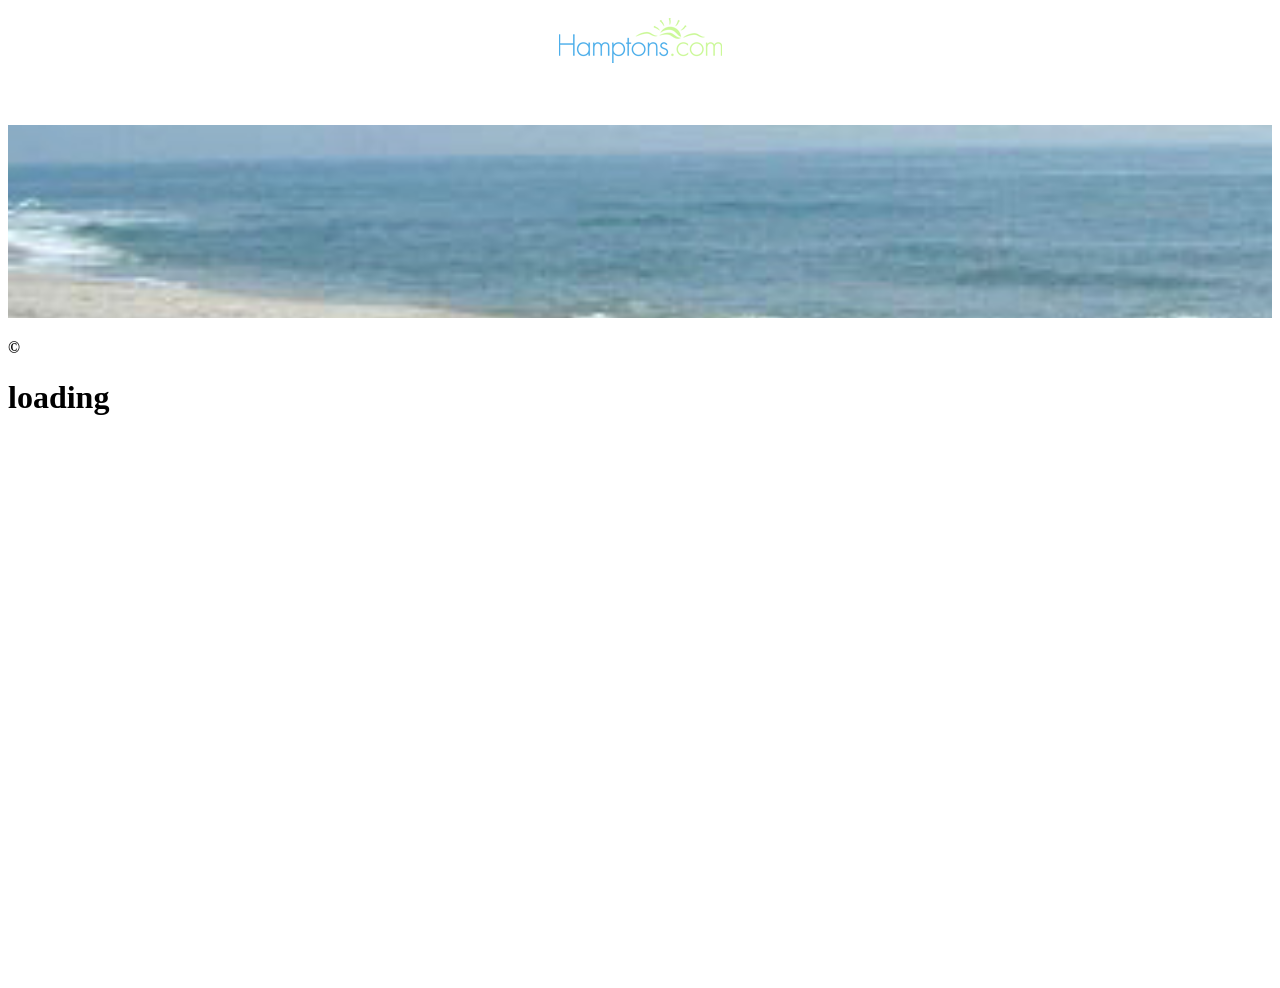
==== event.html @ d1b029f5 "commit..." ====
<!DOCTYPE HTML>
<html>
<head>
</head>
    
<body>

	<!-- HOME -->
	<div id="eventPage" data-role="page" data-add-back-btn="true" data-theme="a">
		<!-- header -->
		<div data-role="header">
			<div style="width:100%;padding:10px 0px 0px 0px;text-align:center;">
				<a href="./" rel="external"><img src="img/logo01.png"></a>
			</div>
			<div align="center"><div id="datenav"></div></div>
		</div>
		<!-- content -->
		<div data-role="content" style="background:url('img/bg.jpg');background-size: 100% auto;background-color:#fff;background-repeat:no-repeat;min-height:250px;">
			<div style="background-color:#fff;padding:10px 10px 10px 10px;">
				<img id="eventPic"/>
				<div id="eventDetails">
					<h3 id="title"></h3>
					<p id="eventDate"></p>
					<p id="description"></p>
				</div>
				 <!--<ul id="eventDisplay" data-role="listview" style="display:hidden"></ul>-->
				 <ul id="actionList" data-role="listview" data-inset="true" style="background-color:#fff;"></ul>
			 </div>
		</div>
		<!-- footer -->
		<div data-role="footer" data-position="fixed">
			<h4>&copy; <a href="http://www.hamptons.com" target="_blank" style="color:#fff">Hamptons.com</a></h4>
		</div>
	</div>
	
</body>

<script src="js/jquery.1.10.2.js"></script>
<script src="js/jquery.mobile-1.3.2.min.js"></script>
<script src="js/eventlist.js"></script>
<script src="js/event.js"></script>

</html>
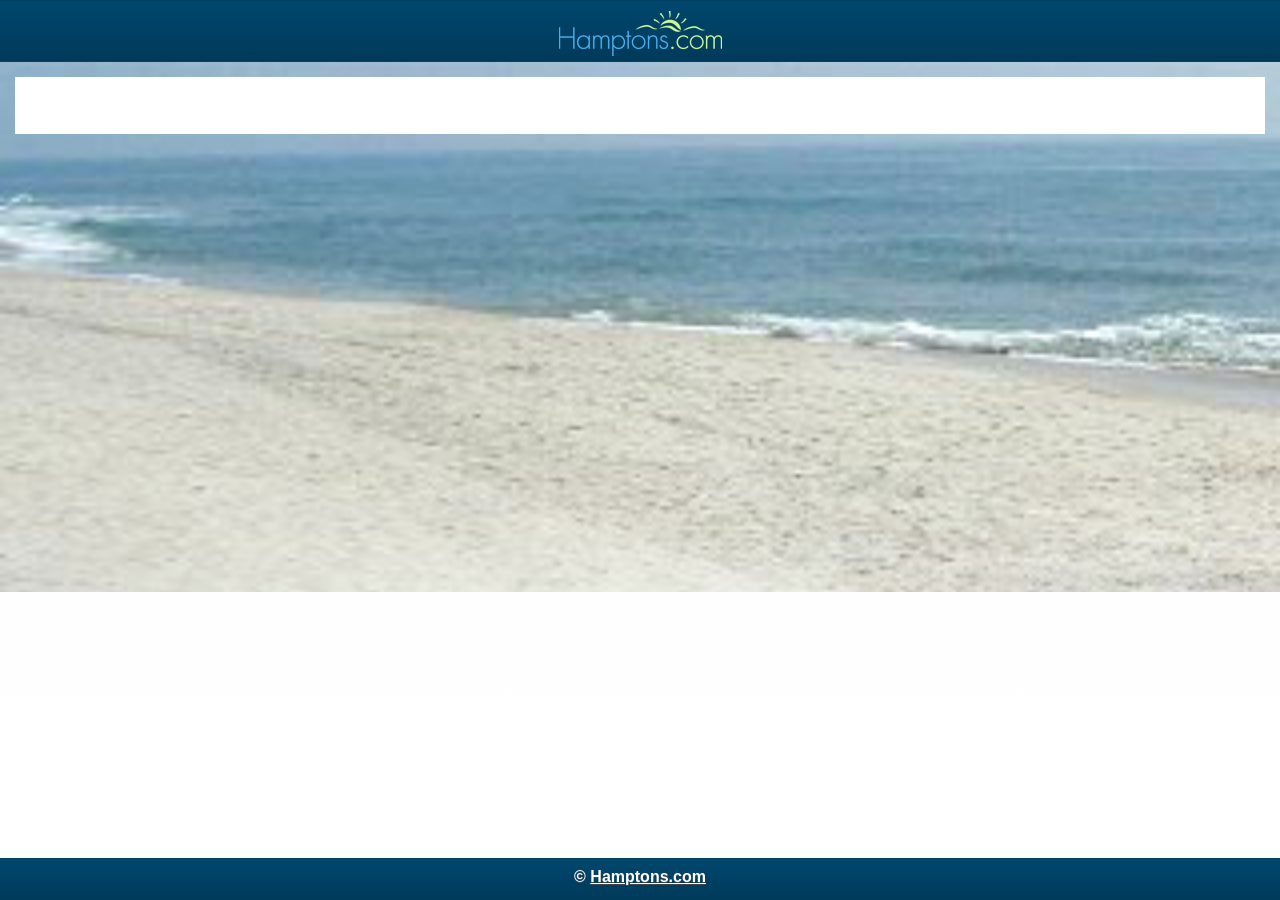
==== commit 700c36f6: "update" ====
--- a/event.html
+++ b/event.html
@@ -1,6 +1,15 @@
 <!DOCTYPE HTML>
 <html>
 <head>
+<title>Hamptons.com Calendar</title>
+<meta charset="utf-8">
+<meta name="viewport" content="width=device-width,initial-scale=1"/>
+<link rel="stylesheet" href="css/jquery.mobile-1.3.2.min.css" />
+<link rel="stylesheet" href="css/hamptons02.min.css" />
+<style>
+	.datenav{color:#39F;font-size:10pt;}
+	.datenav:hover{color:#3FF;}
+</style>
 </head>
     
 <body>
@@ -10,18 +19,22 @@
 		<!-- header -->
 		<div data-role="header">
 			<div style="width:100%;padding:10px 0px 0px 0px;text-align:center;">
-				<a href="./" rel="external"><img src="img/logo01.png"></a>
+				<a href="./index.html" rel="external"><img src="img/logo01.png"></a>
 			</div>
 			<div align="center"><div id="datenav"></div></div>
 		</div>
 		<!-- content -->
-		<div data-role="content" style="background:url('img/bg.jpg');background-size: 100% auto;background-color:#fff;background-repeat:no-repeat;min-height:250px;">
+		<div data-role="content" style="background:url('img/bg.jpg');background-size: 100% auto;background-color:#fff;background-repeat:no-repeat;min-height:500px;">
 			<div style="background-color:#fff;padding:10px 10px 10px 10px;">
 				<img id="eventPic"/>
 				<div id="eventDetails">
 					<h3 id="title"></h3>
 					<p id="eventDate"></p>
 					<p id="description"></p>
+					<p id="contactInfo"></p>
+					<p id="price"></p>
+					<p id="where"></p>
+					<p id="website"></p>
 				</div>
 				 <!--<ul id="eventDisplay" data-role="listview" style="display:hidden"></ul>-->
 				 <ul id="actionList" data-role="listview" data-inset="true" style="background-color:#fff;"></ul>
--- a/css/hamptons02.min.css
+++ b/css/hamptons02.min.css
@@ -0,0 +1,12 @@
+/*!
+* jQuery Mobile 1.3.2
+* Git HEAD hash: 528cf0e96940644ea644096bfeb913ed920ffaef <> Date: Fri Jul 19 2013 22:17:57 UTC
+* http://jquerymobile.com
+*
+* Copyright 2010, 2013 jQuery Foundation, Inc. and other contributors
+* Released under the MIT license.
+* http://jquery.org/license
+*
+*/
+
+.ui-bar-a{border:1px solid #004164 ;background:#004164 ;color:#ffffff ;font-weight:bold;text-shadow:0  1px  0  #444444 ;background-image:-webkit-gradient(linear,left top,left bottom,from( #00476e ),to( #003a5a )); background-image:-webkit-linear-gradient( #00476e,#003a5a ); background-image:   -moz-linear-gradient( #00476e,#003a5a ); background-image:    -ms-linear-gradient( #00476e,#003a5a ); background-image:     -o-linear-gradient( #00476e,#003a5a ); background-image:        linear-gradient( #00476e,#003a5a );}.ui-bar-a .ui-link-inherit{color:#ffffff ;}.ui-bar-a a.ui-link{color:#7cc4e7 ;font-weight:bold;}.ui-bar-a a.ui-link:visited{   color:#2489ce ;}.ui-bar-a a.ui-link:hover{color:#2489ce ;}.ui-bar-a a.ui-link:active{color:#2489ce ;}.ui-bar-a,.ui-bar-a input,.ui-bar-a select,.ui-bar-a textarea,.ui-bar-a button{font-family:Helvetica,Arial,sans-serif ;}.ui-body-a,.ui-overlay-a{border:1px solid #004164 ;color:#004164 ;text-shadow:0  1px  0  #ffffff ;background:#ffffff ;background-image:-webkit-gradient(linear,left top,left bottom,from( #fcfcfc ),to( #FFFFFF )); background-image:-webkit-linear-gradient( #fcfcfc,#FFFFFF ); background-image:   -moz-linear-gradient( #fcfcfc,#FFFFFF ); background-image:    -ms-linear-gradient( #fcfcfc,#FFFFFF ); background-image:     -o-linear-gradient( #fcfcfc,#FFFFFF ); background-image:        linear-gradient( #fcfcfc,#FFFFFF );}.ui-overlay-a{background-image:none;border-width:0;}.ui-body-a,.ui-body-a input,.ui-body-a select,.ui-body-a textarea,.ui-body-a button{font-family:Helvetica,Arial,sans-serif ;}.ui-body-a .ui-link-inherit{color:#004164 ;}.ui-body-a .ui-link{color:#48afe3 ;font-weight:bold;}.ui-body-a .ui-link:visited{   color:#2489ce ;}.ui-body-a .ui-link:hover{color:#2489ce ;}.ui-body-a .ui-link:active{color:#2489ce ;}.ui-btn-up-a{border:1px solid #ffffff ;background:#ffffff ;font-weight:bold;color:#000000 ;text-shadow:0  1px  0  #ffffff ;background-image:-webkit-gradient(linear,left top,left bottom,from( #FFFFFF ),to( #e5e5e5 )); background-image:-webkit-linear-gradient( #FFFFFF,#e5e5e5 ); background-image:   -moz-linear-gradient( #FFFFFF,#e5e5e5 ); background-image:    -ms-linear-gradient( #FFFFFF,#e5e5e5 ); background-image:     -o-linear-gradient( #FFFFFF,#e5e5e5 ); background-image:        linear-gradient( #FFFFFF,#e5e5e5 );}.ui-btn-up-a:visited,.ui-btn-up-a a.ui-link-inherit{color:#000000 ;}.ui-btn-hover-a{border:1px solid #FFFFFF ;background:#FFFFFF ;font-weight:bold;color:#000000 ;text-shadow:0  1px  0  #eeeeee ;background-image:-webkit-gradient(linear,left top,left bottom,from( #FFFFFF ),to( #e5e5e5 )); background-image:-webkit-linear-gradient( #FFFFFF,#e5e5e5 ); background-image:   -moz-linear-gradient( #FFFFFF,#e5e5e5 ); background-image:    -ms-linear-gradient( #FFFFFF,#e5e5e5 ); background-image:     -o-linear-gradient( #FFFFFF,#e5e5e5 ); background-image:        linear-gradient( #FFFFFF,#e5e5e5 );}.ui-btn-hover-a:visited,.ui-btn-hover-a:hover,.ui-btn-hover-a a.ui-link-inherit{color:#000000 ;}.ui-btn-down-a{border:1px solid #FFFFFF ;background:#FFFFFF ;font-weight:bold;color:#000000 ;text-shadow:0  1px  0  #eeeeee ;background-image:-webkit-gradient(linear,left top,left bottom,from( #e5e5e5 ),to( #FFFFFF )); background-image:-webkit-linear-gradient( #e5e5e5,#FFFFFF ); background-image:   -moz-linear-gradient( #e5e5e5,#FFFFFF ); background-image:    -ms-linear-gradient( #e5e5e5,#FFFFFF ); background-image:     -o-linear-gradient( #e5e5e5,#FFFFFF ); background-image:        linear-gradient( #e5e5e5,#FFFFFF );}.ui-btn-down-a:visited,.ui-btn-down-a:hover,.ui-btn-down-a a.ui-link-inherit{color:#000000 ;}.ui-btn-up-a,.ui-btn-hover-a,.ui-btn-down-a{font-family:Helvetica,Arial,sans-serif ;text-decoration:none;}a.ui-link-inherit{text-decoration:none !important;}.ui-btn-active{border:1px solid #004164 ;background:#004164 ;font-weight:bold;color:#ffffff ;cursor:pointer;text-shadow:0  1px  0  #dedede ;text-decoration:none;background-image:-webkit-gradient(linear,left top,left bottom,from( #00476e ),to( #003a5a )); background-image:-webkit-linear-gradient( #00476e,#003a5a ); background-image:   -moz-linear-gradient( #00476e,#003a5a ); background-image:    -ms-linear-gradient( #00476e,#003a5a ); background-image:     -o-linear-gradient( #00476e,#003a5a ); background-image:        linear-gradient( #00476e,#003a5a ); font-family:Helvetica,Arial,sans-serif ;}.ui-btn-active:visited,.ui-btn-active:hover,.ui-btn-active a.ui-link-inherit{color:#ffffff ;}.ui-btn-inner{border-top:1px solid #fff;border-color:rgba(255,255,255,.3);}.ui-corner-all{-webkit-border-radius:.6em ;border-radius:.6em ;}.ui-br{border-color:rgb(130,130,130);border-color:rgba(130,130,130,.3);border-style:solid;}.ui-disabled{filter:Alpha(Opacity=30);opacity:.3;zoom:1;}.ui-disabled,.ui-disabled a{cursor:default !important;pointer-events:none;}.ui-icon,.ui-icon-searchfield:after{background:#c4c4c4 ;background:rgba(196,196,196,1) ;background-image:url(images/icons-18-white.png) ;background-repeat:no-repeat;-webkit-border-radius:9px;border-radius:9px;}.ui-icon-alt .ui-icon,.ui-icon-alt .ui-icon-searchfield:after{background-color:#fff;background-color:rgba(255,255,255,.3);background-image:url(images/icons-18-black.png);background-repeat:no-repeat;}.ui-icon-nodisc .ui-icon,.ui-icon-nodisc .ui-icon-searchfield:after,.ui-icon-nodisc .ui-icon-alt .ui-icon,.ui-icon-nodisc .ui-icon-alt .ui-icon-searchfield:after{background-color:transparent;}.ui-icon-plus{background-position:-1px -1px;}.ui-icon-minus{background-position:-37px -1px;}.ui-icon-delete{background-position:-73px -1px;}.ui-icon-arrow-r{background-position:-108px -1px;}.ui-icon-arrow-l{background-position:-144px -1px;}.ui-icon-arrow-u{background-position:-180px -1px;}.ui-icon-arrow-d{background-position:-216px -1px;}.ui-icon-check{background-position:-252px -1px;}.ui-icon-gear{background-position:-288px -1px;}.ui-icon-refresh{background-position:-323px -1px;}.ui-icon-forward{background-position:-360px -1px;}.ui-icon-back{background-position:-396px -1px;}.ui-icon-grid{background-position:-432px -1px;}.ui-icon-star{background-position:-467px -1px;}.ui-icon-alert{background-position:-503px -1px;}.ui-icon-info{background-position:-539px -1px;}.ui-icon-home{background-position:-575px -1px;}.ui-icon-search,.ui-icon-searchfield:after{background-position:-611px -1px;}.ui-icon-checkbox-on{background-position:-647px -1px;}.ui-icon-checkbox-off{background-position:-683px -1px;}.ui-icon-radio-on{background-position:-718px -1px;}.ui-icon-radio-off{background-position:-754px -1px;}.ui-icon-bars{background-position:-788px -1px;}.ui-icon-edit{background-position:-824px -1px;}@media only screen and (-webkit-min-device-pixel-ratio:1.3),      only screen and (min--moz-device-pixel-ratio:1.3),      only screen and (min-resolution:200dpi){.ui-icon-plus,.ui-icon-minus,.ui-icon-delete,.ui-icon-arrow-r,.ui-icon-arrow-l,.ui-icon-arrow-u,.ui-icon-arrow-d,.ui-icon-check,.ui-icon-gear,.ui-icon-refresh,.ui-icon-forward,.ui-icon-back,.ui-icon-grid,.ui-icon-star,.ui-icon-alert,.ui-icon-info,.ui-icon-home,.ui-icon-bars,.ui-icon-edit,.ui-icon-search,.ui-icon-searchfield:after,.ui-icon-checkbox-off,.ui-icon-checkbox-on,.ui-icon-radio-off,.ui-icon-radio-on{background-image:url(images/icons-36-white.png);-moz-background-size:864px 18px;-o-background-size:864px 18px;-webkit-background-size:864px 18px;background-size:864px 18px;}.ui-icon-alt .ui-icon{background-image:url(images/icons-36-black.png);}.ui-icon-plus{background-position:0 50%;}.ui-icon-minus{background-position:-36px 50%;}.ui-icon-delete{background-position:-72px 50%;}.ui-icon-arrow-r{background-position:-108px 50%;}.ui-icon-arrow-l{background-position:-144px 50%;}.ui-icon-arrow-u{background-position:-179px 50%;}.ui-icon-arrow-d{background-position:-215px 50%;}.ui-icon-check{background-position:-252px 50%;}.ui-icon-gear{background-position:-287px 50%;}.ui-icon-refresh{background-position:-323px 50%;}.ui-icon-forward{background-position:-360px 50%;}.ui-icon-back{background-position:-395px 50%;}.ui-icon-grid{background-position:-431px 50%;}.ui-icon-star{background-position:-467px 50%;}.ui-icon-alert{background-position:-503px 50%;}.ui-icon-info{background-position:-538px 50%;}.ui-icon-home{background-position:-575px 50%;}.ui-icon-search,.ui-icon-searchfield:after{background-position:-611px 50%;}.ui-icon-checkbox-on{background-position:-647px 50%;}.ui-icon-checkbox-off{background-position:-683px 50%;}.ui-icon-radio-on{background-position:-718px 50%;}.ui-icon-radio-off{background-position:-754px 50%;}.ui-icon-bars{background-position:-788px 50%;}.ui-icon-edit{background-position:-824px 50%;}}.ui-checkbox .ui-icon,.ui-selectmenu-list .ui-icon{-webkit-border-radius:3px;border-radius:3px;}.ui-icon-checkbox-off,.ui-icon-radio-off{background-color:transparent;}.ui-checkbox-on .ui-icon,.ui-radio-on .ui-icon{background-color:#004164 ; }.ui-icon-loading{background:url(images/ajax-loader.gif);background-size:46px 46px;}.ui-btn-corner-all{-webkit-border-radius:1em ;border-radius:1em ;}.ui-corner-all,.ui-btn-corner-all{-webkit-background-clip:padding;background-clip:padding-box;}.ui-overlay{background:#666;filter:Alpha(Opacity=50);opacity:.5;position:absolute;width:100%;height:100%;}.ui-overlay-shadow{-moz-box-shadow:0 0 12px rgba(0,0,0,.6);-webkit-box-shadow:0 0 12px rgba(0,0,0,.6);box-shadow:0 0 12px rgba(0,0,0,.6);}.ui-shadow{-moz-box-shadow:0 1px 3px  rgba(0,0,0,.2) ;-webkit-box-shadow:0 1px 3px  rgba(0,0,0,.2) ;box-shadow:0 1px 3px  rgba(0,0,0,.2) }.ui-bar-a .ui-shadow,.ui-bar-b .ui-shadow,.ui-bar-c .ui-shadow {-moz-box-shadow:0 1px 0 rgba(255,255,255,.3);-webkit-box-shadow:0 1px 0 rgba(255,255,255,.3);box-shadow:0 1px 0 rgba(255,255,255,.3);}.ui-shadow-inset{-moz-box-shadow:inset 0 1px 4px rgba(0,0,0,.2);-webkit-box-shadow:inset 0 1px 4px rgba(0,0,0,.2);box-shadow:inset 0 1px 4px rgba(0,0,0,.2);}.ui-icon-shadow{-moz-box-shadow:0 1px 0 rgba(255,255,255,.4) ;-webkit-box-shadow:0 1px 0 rgba(255,255,255,.4) ;box-shadow:0 1px 0 rgba(255,255,255,.4) ;}.ui-btn:focus,.ui-link-inherit:focus{outline:0;}.ui-btn.ui-focus{z-index:1;}.ui-focus,.ui-btn:focus{-moz-box-shadow:inset 0 0 3px #004164,0 0 9px #004164 ;-webkit-box-shadow:inset 0 0 3px #004164,0 0 9px #004164 ;box-shadow:inset 0 0 3px #004164,0 0 9px #004164 ;}.ui-input-text.ui-focus,.ui-input-search.ui-focus{-moz-box-shadow:0 0 12px #004164 ;-webkit-box-shadow:0 0 12px #004164 ;box-shadow:0 0 12px #004164 ;}.ui-mobile-nosupport-boxshadow *{-moz-box-shadow:none !important;-webkit-box-shadow:none !important;box-shadow:none !important;}.ui-mobile-nosupport-boxshadow .ui-focus,.ui-mobile-nosupport-boxshadow .ui-btn:focus,.ui-mobile-nosupport-boxshadow .ui-link-inherit:focus{outline-width:1px;outline-style:auto;}
